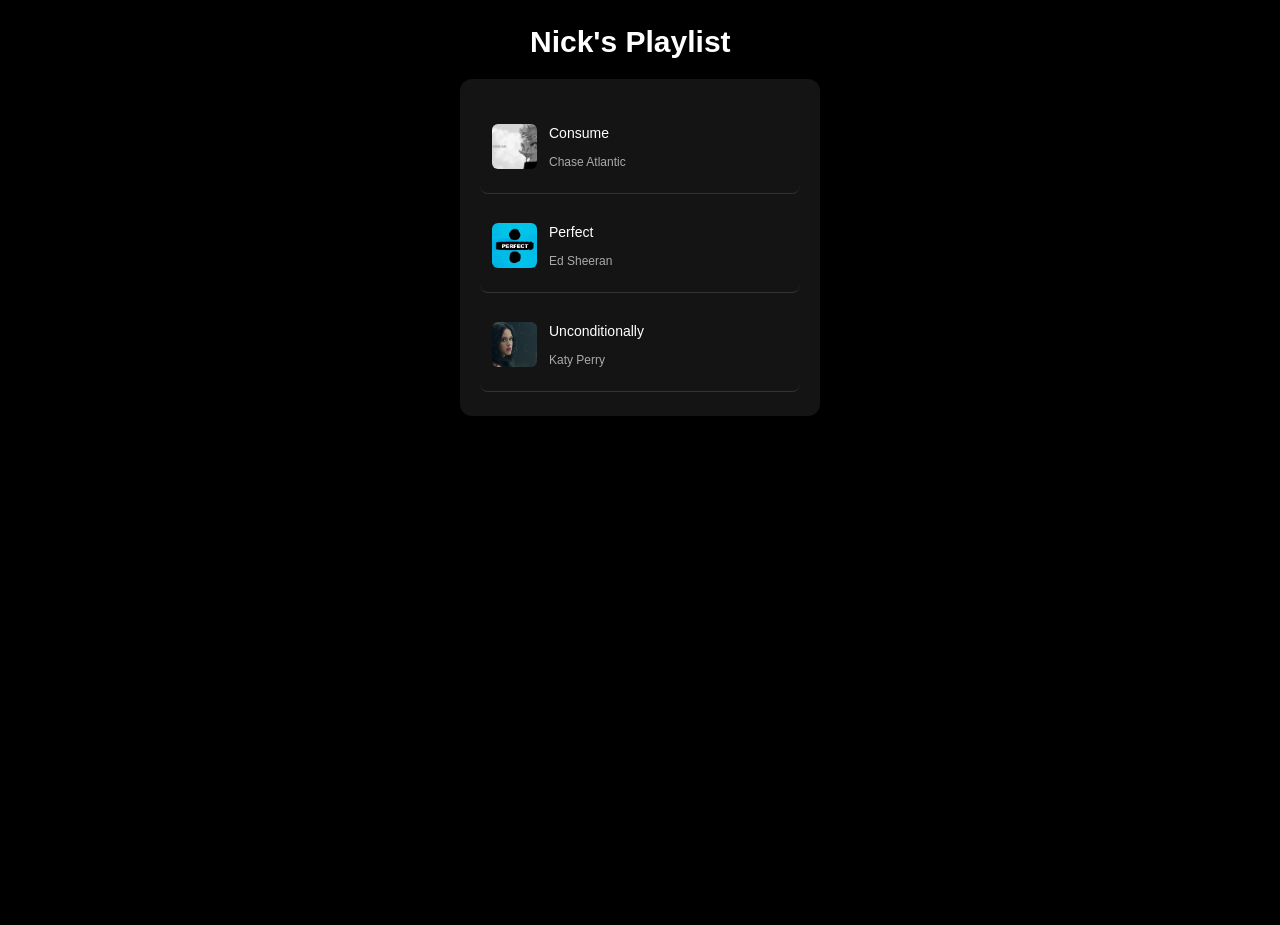
==== music_player/indexprac.html @ 9bdaadef "added lyrics and background video feature" ====
<!DOCTYPE html>
<html>
    <head>
        <link rel="stylesheet" href="styleprac.css">
    </head>
    <body>
        <video id="bg-video" muted loop>
        </video>
        <div class="container">
            <button class="back-btn" onclick="goBack()">←  Back</button>


            <div class="now-playing">
                <div class="song-header">
                    <img id="cover-art" src="cover1.jpg" class="cover-thumb">
                    <div>
                        <p class="now-title">Consume</p>
                        <p class="now-artist">Chase Atlantic</p>
                    </div>
                </div>

                <div class="lyrics-container" id="lyrics-container"></div>

                <div class="progress-bar">
                    <div class="progress-fill"></div>
                </div>

                <div class="time-row">
                    <span id="current-time">0:00</span>
                    <span id="total-time">0:00</span>
                </div>

                <div class="controls">
                    <button class="ctrl-btn" onclick="prevSong()">⏮</button>
                    <button class="play-btn" onclick="togglePlay()">▶</button>
                    <button class="ctrl-btn" onclick="nextSong()">⏭</button>
                </div>
            </div>
            <h1 class="playlist-title">Nick's Playlist</h1>
            <div class="song-list">
                <div class="song-item" onclick="selectSong(0)" onmouseenter="previewSong(0)" onmouseleave="stopPreview()">
                    <img src="cover1.jpg" class="song-thumb">
                    <div>
                        <p class="song-name">Consume</p>
                        <p class="song-artist">Chase Atlantic</p>
                    </div>
                </div>
                <div class="song-item" onclick="selectSong(1)" onmouseenter="previewSong(1)" onmouseleave="stopPreview()">
                    <img src="cover2.jpg" class="song-thumb">
                    <div>
                        <p class="song-name">Perfect</p>
                        <p class="song-artist">Ed Sheeran</p>
                    </div>
                </div>
                <div class="song-item" onclick="selectSong(2)" onmouseenter="previewSong(2)" onmouseleave="stopPreview()">
                    <img src="cover3.jpg" class="song-thumb">
                    <div>
                        <p class="song-name">Unconditionally</p>
                        <p class="song-artist">Katy Perry</p>
                    </div>
                </div>
            </div>
        </div>
    </body>
    <script src="scriptprac.js"></script>
</html>
---- music_player/styleprac.css ----
body {
    background-color: rgb(0, 0, 0);
    color: white;
    font-family: Arial, sans-serif;
    margin: 0;
    min-height: 100vh;
}

h1 {
    color: white;
    font-size: 22px;
    margin-bottom: 8px;
}

p {
    color: #aaaaaa;
}

.container {
    max-width: 400px;
    margin: 0 auto;
    padding-top: 0px;
}

.now-playing {
    display: none;
    background-color: rgba(26, 26, 46, 0.6);
    padding: 20px;
    border-radius: 12px;
    margin: 20px;
    text-align: center;
}

.progress-bar {
    background-color: #333;
    border-radius: 4px;
    height: 12px;
    margin: 20px;
    cursor: pointer;
}

.progress-fill {
    background-color: #7F77DD;
    border-radius: 4px;
    height: 12px;
    width: 35%;
    position: relative;
}

.progress-fill::after {
    content: '';
    width : 13px;
    height: 15px;
    background: #7F77DD;
    border-radius: 50%;
    position: absolute;
    right: -6px;
    top: -1px;
    display: block;
}

.progress-bar:hover .progress-fill::after {
    display: block;
    width: 16px;
    height: 18px;
    right: -8px;
    top: -2px;
    transition: width 0.15s, height 0.15s, right 0.15s, top 0.15s;

}

.time-row {
    display: flex;
    justify-content: space-between;
    color: #aaa;
    font-size: 11px;
    margin: 0 20px;
}

.controls {
    display: flex;
    justify-content: center;
    gap: 20px;
    margin-top: 20px;
}

.play-btn {
    background-color: #7F77DD;
    border: none;
    color: white;
    width: 50px;
    height: 50px;
    border-radius: 50%;
    font-size: 18px;
    cursor: pointer;
}

.ctrl-btn {
    background: none;
    border: none;
    color: white;
    font-size: 30px;
    cursor: pointer;
}

.song-list {
    background-color: rgba(34, 34, 34, 0.6);
    padding: 20px;
    border-radius: 12px;
    margin: 20px;  
}

.song-item.active {
    background-color: rgba(26, 26, 46, 0.6);
}

.song-item:hover {
    background-color: #333;
}

.song-item.active:hover {
    background-color: #1a1a2e;
}

.song-item {
    padding: 12px;
    border-radius: 8px;
    margin-bottom: 4px;
    border-bottom: 1px solid #333;
    cursor: pointer;
    display: flex;
    align-items: center;
    gap: 12px;
}

.song-thumb {
    width: 45px;
    height: 45px;
    border-radius: 6px;
    object-fit: cover;
}

.back-btn {
    background: rgba(127, 119, 221, 0.2);
    border: 1px solid #7F77DD;
    border-radius: 20px;
    color: rgb(255, 255, 255);
    font-size: 16px;
    cursor: pointer;
    text-align: left;
    margin: 20px 15px 0 -115px;
    display: none;
    padding: 6px 12px;
}

.song-header {
    display: flex;
    align-items: center;
    gap: 12px;
    margin-bottom: 16px;
    text-align: left;
}

.cover-thumb {
    width: 60px;
    height: 60px;
    border-radius: 8px;
    object-fit: cover;
}

.song-name {
    color: white;
    font-size: 14px;
}

.song-artist {
    color: #aaa;
    font-size: 12px;
}

#bg-video {
    position: fixed;
    bottom: 0;
    right: 0;
    width: 100%;
    height: 100%;
    object-fit: cover;
    z-index: -1;
    opacity: 0.5;
}

.playlist-title {
    color: white;
    font-size: 30px;
    margin: 25px 20px 8px 90px;
}

.now-title {
    color: white;
    font-size: 24px;
    font-weight: bold;
    margin: 0;
}

.now-artist {
    color: #aaa;
    font-size: 14px;
    margin: 0;
}

.lyrics-container {
    margin: 20px 0 0px;
    text-align: center;
    max-height: 150px;
    overflow: hidden;
    width: 100%;
    box-sizing: border-box;
    mask-image: linear-gradient(
        to bottom,
        transparent 0%,
        white 20%,
        white 80%,
        transparent 100%
    );
}

.lyric-line {
    color: #555;
    font-size: 15px;
    transition: color 0.3s, transform 0.3s;
    margin: 8px 0;
    overflow: hidden;
    text-overflow: ellipsis;
    text-align: left;
}

.lyric-line.active {
    color: white;
        transform: scale(1.01);
    font-weight: bold;
}
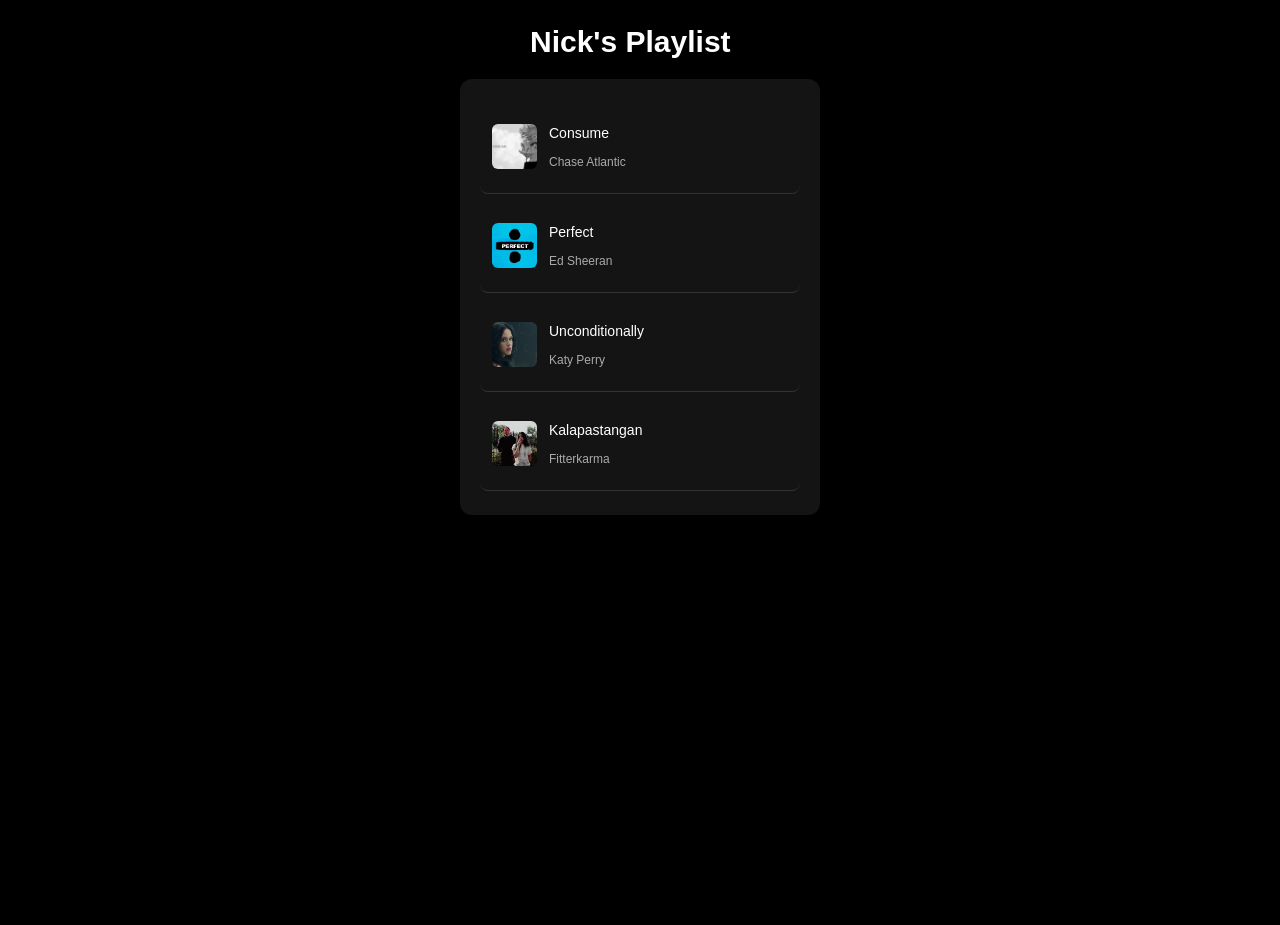
==== commit 9b821934: "Added new song (kalapastangan) with lyrics, video background, and cover." ====
--- a/music_player/indexprac.html
+++ b/music_player/indexprac.html
@@ -59,6 +59,16 @@
                         <p class="song-artist">Katy Perry</p>
                     </div>
                 </div>
+                
+                <div class="song-item" onclick="selectSong(3)" onmouseenter="previewSong(3)" onmouseleave="stopPreview()">
+                    <img src="cover4.jpg" class="song-thumb">
+                    <div>
+                        <p class="song-name">Kalapastangan</p>
+                        <p class="song-artist">Fitterkarma</p>
+                    </div>
+                </div>
+                
+                </div>
             </div>
         </div>
     </body>
